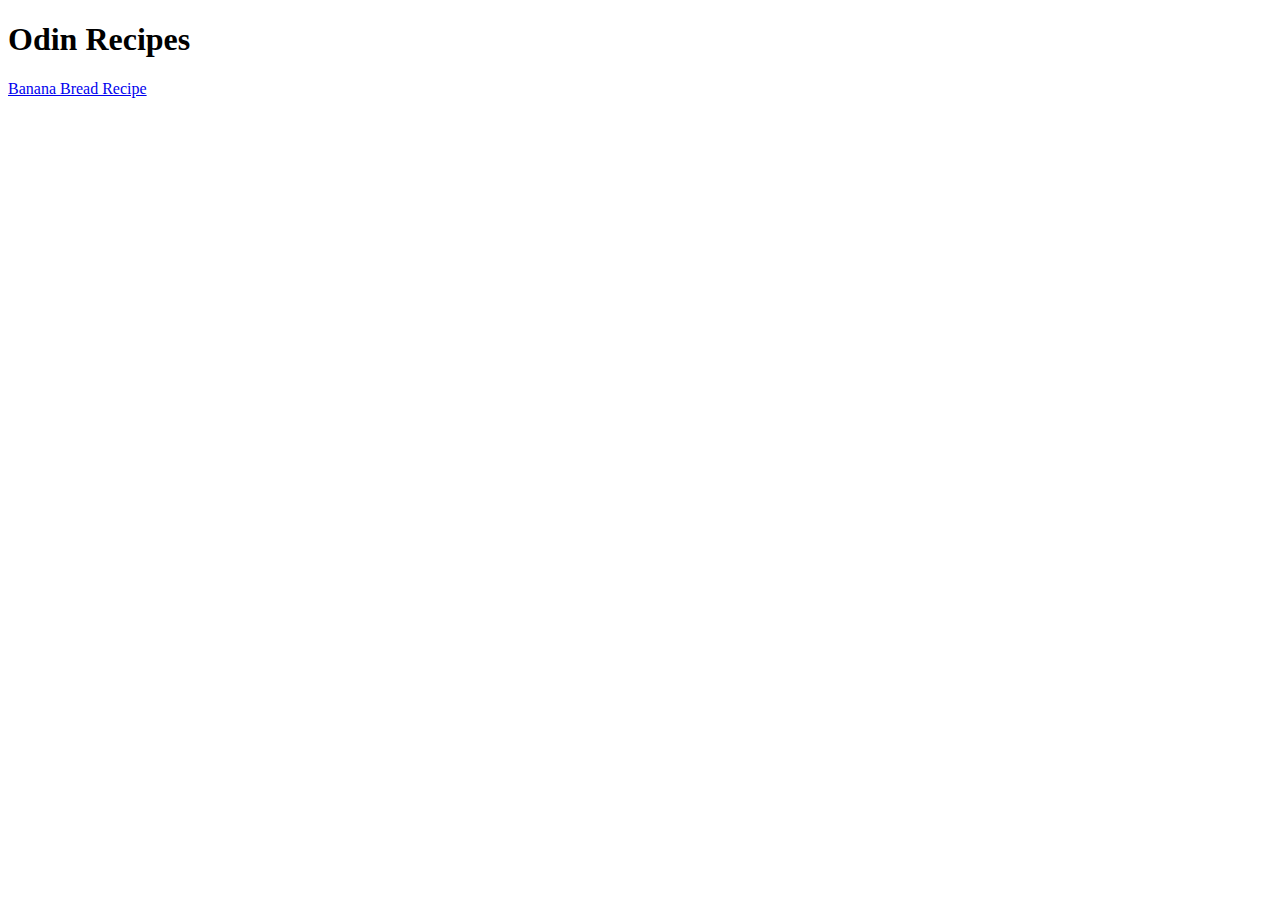
==== index.html @ 9701692b "Initial Commits and Code for first recipe" ====
<!DOCTYPE html>
<html lang="en">
<head>
    <meta charset="UTF-8">
    <meta name="viewport" content="width=device-width, initial-scale=1.0">
    <title>Document</title>
</head>
<body>
    <h1>Odin Recipes</h1>
    <a href="./recipes/banana_bread.html">Banana Bread Recipe</a>
</body>
</html>
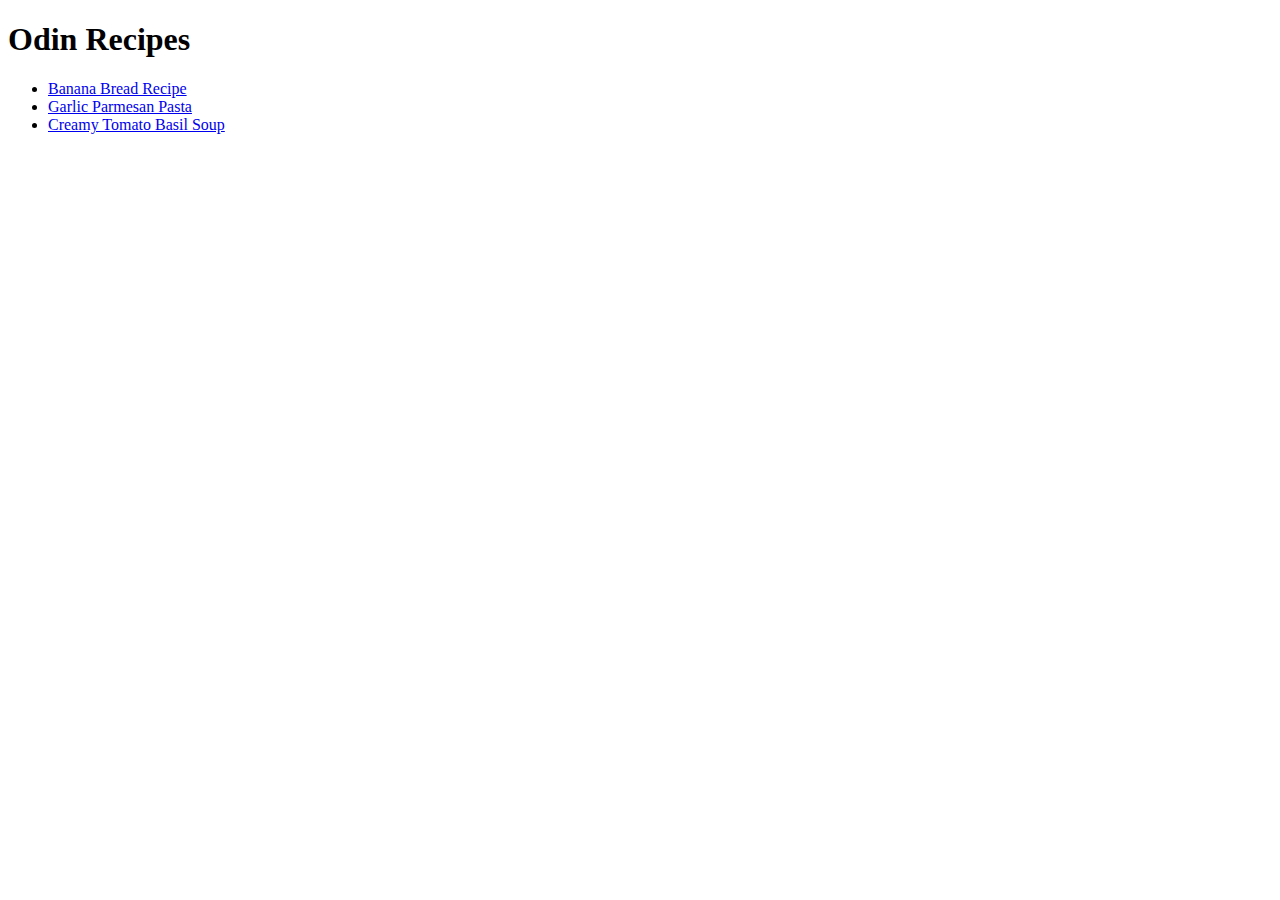
==== commit 85b8d9a7: "Added More Recipes + updated index file links to open new recipes" ====
--- a/index.html
+++ b/index.html
@@ -7,6 +7,11 @@
 </head>
 <body>
     <h1>Odin Recipes</h1>
-    <a href="./recipes/banana_bread.html">Banana Bread Recipe</a>
+    
+    <ul>
+        <li><a href="./recipes/banana_bread.html">Banana Bread Recipe</a></li>
+        <li><a href="./recipes/garlic_parmesan_pasta.html">Garlic Parmesan Pasta</a></li>
+        <li><a href="./recipes/tomato_soup.html">Creamy Tomato Basil Soup</a></li>
+    </ul>
 </body>
 </html>